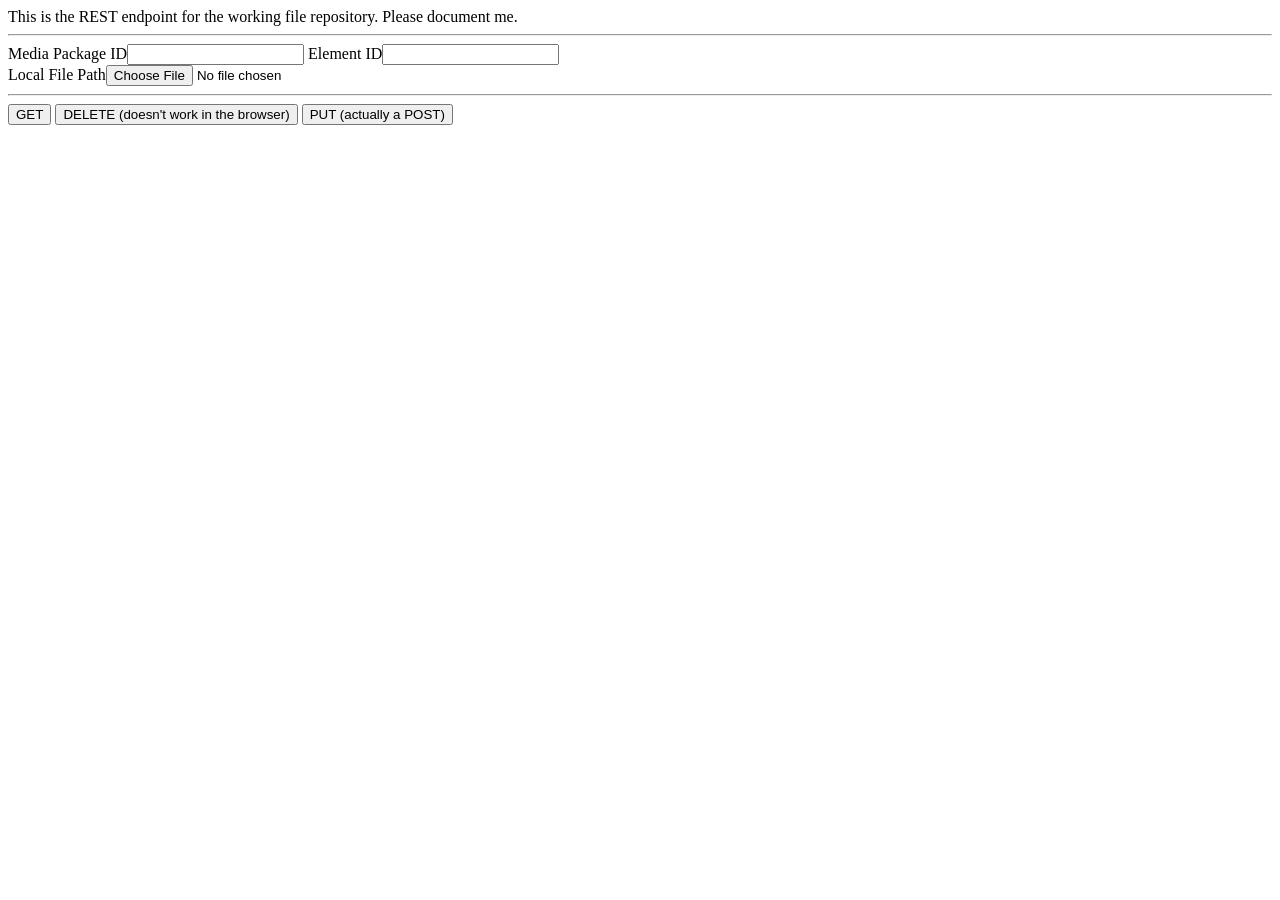
==== modules/opencast-working-file-repository-service-impl/trunk/src/main/resources/html/index.html @ ffa6e8ce "MH-347 -- fixed the rest endpoint for the working file repo, and added an html form to the documenta" ====
<html>
  <head>
  <script language="JavaScript">
    function doForm(method) {
      var testForm = document.getElementById("test_form");
      var mediaPackageId = document.getElementById("mediaPackageId").value;
      var mediaPackageElementId = document.getElementById("mediaPackageElementId").value;

      if(method == 'POST') {
        testForm.enctype="multipart/form-data";
      }
      testForm.method = method;
      testForm.action = "./" + mediaPackageId + "/" + mediaPackageElementId;
      testForm.submit();
    }
  </script>
  </head>
  <body>
    <div>This is the REST endpoint for the working file repository.  Please document me.</div>
    <hr />
    <form id="test_form" action="" method="">
      <div>
        <label for="mediaPackageId">Media Package ID</label><input type="text" name="mediaPackageId" id="mediaPackageId" />
        <label for="mediaPackageElementId">Element ID</label><input type="text" name="mediaPackageElementId" id="mediaPackageElementId" />
      </div>
      <div>
        <label for="localPath">Local File Path</label><input type="file" name="localPath" id="localPath" />
      </div>
      <hr />
      <div>
        <input type="button" value="GET" onclick="doForm('GET')"/>
        <input type="button" value="DELETE (doesn't work in the browser)" onclick="doForm('DELETE')"/>
        <input type="button" value="PUT (actually a POST)" onclick="doForm('POST')" />
      </div>
    </form>
  </body>
</html>
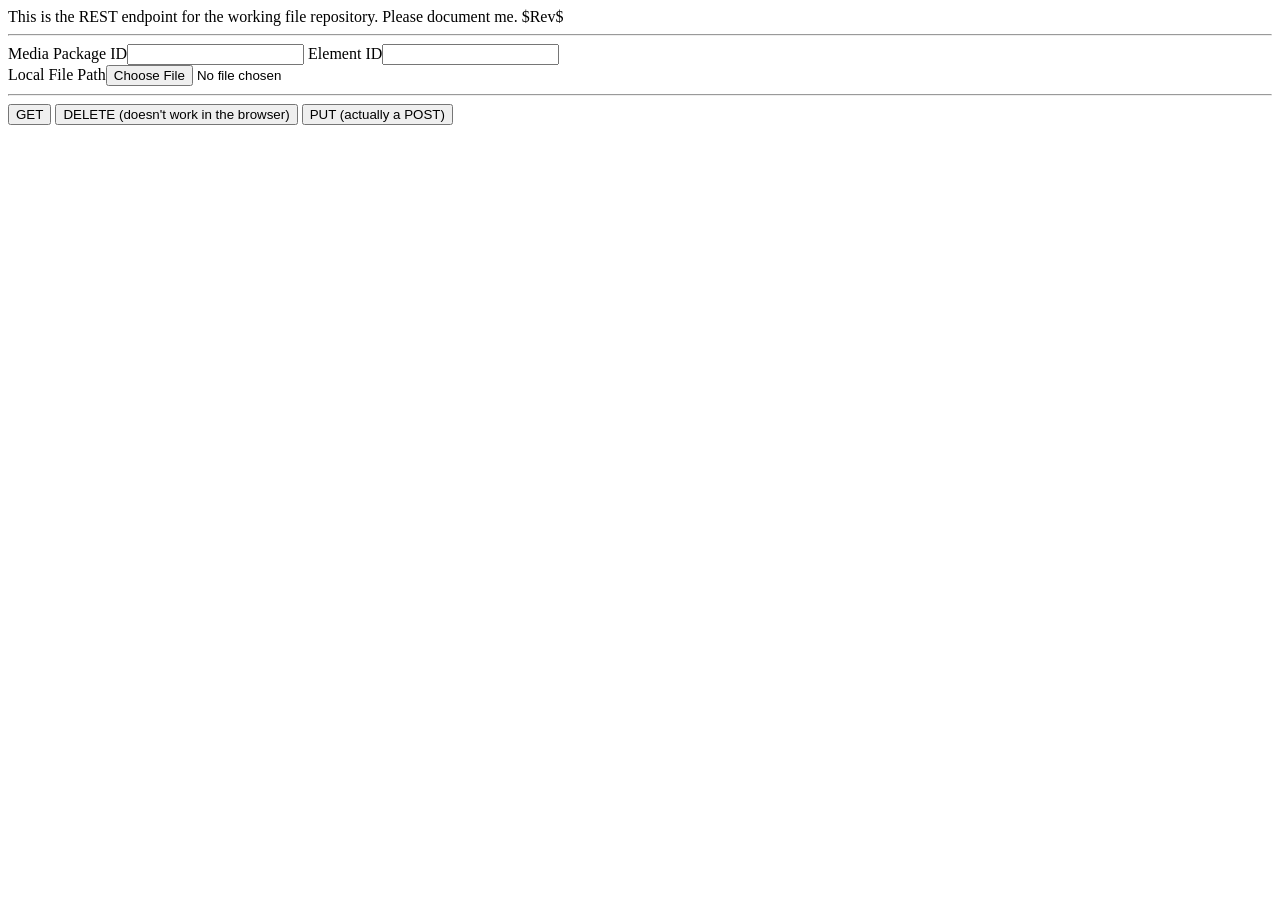
==== commit b2e35c05: "MH-116" ====
--- a/modules/opencast-working-file-repository-service-impl/trunk/src/main/resources/html/index.html
+++ b/modules/opencast-working-file-repository-service-impl/trunk/src/main/resources/html/index.html
@@ -16,7 +16,7 @@
   </script>
   </head>
   <body>
-    <div>This is the REST endpoint for the working file repository.  Please document me.</div>
+    <div>This is the REST endpoint for the working file repository.  Please document me. $Rev$</div>
     <hr />
     <form id="test_form" action="" method="">
       <div>
